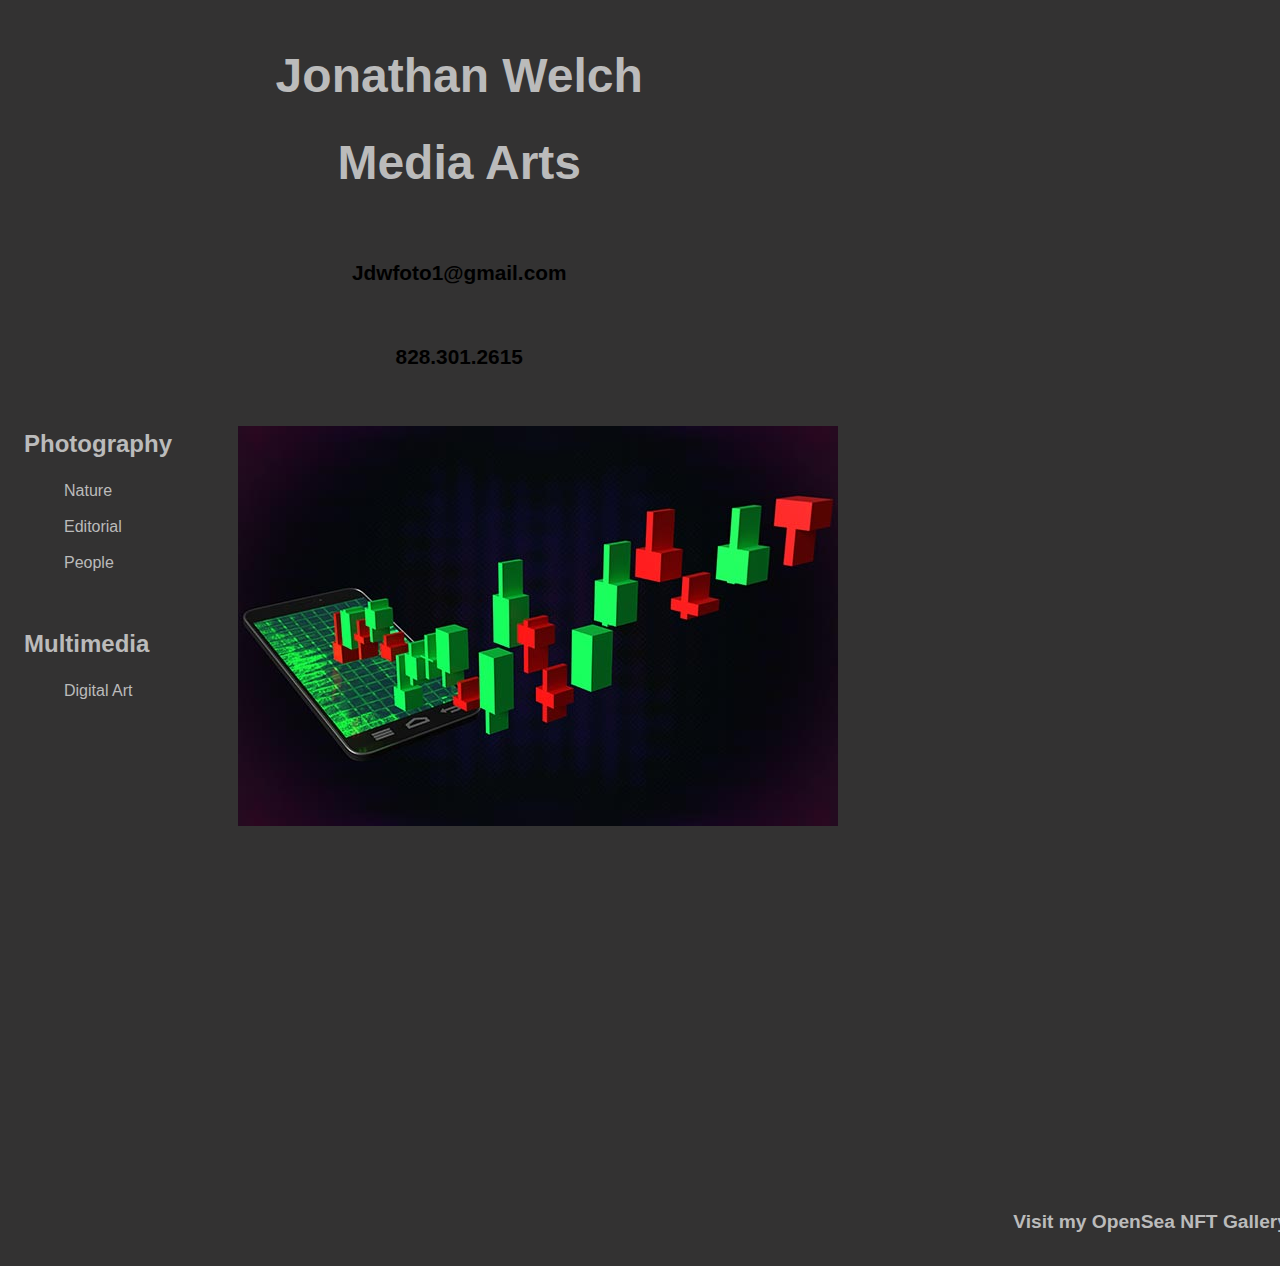
==== DigArt/indexDigArt.html @ a689b4b3 "Update indexDigArt.html" ====
<!DOCTYPE html>
<html lang="en">

<head>
    <meta charset="UTF-8">
    <meta http-equiv="X-UA-Compatible" content="IE=edge">
    <meta name="viewport" content="width=device-width, initial-scale=1.0">
    <title>Jonathan Welch Multimedia</title>
<!--     <link rel="stylesheet" href="style.css"> -->
    <style>
        html{
    min-height: 100%;
}
body{
    background-color: rgb(51, 50, 50);
    color:rgb(187, 187, 187);
}
.container{
    display: grid;
    min-height: 100vh;
    min-width: 100vw;
    background-color: rgb(51, 50, 50);
    grid-template-columns: 1fr 3fr .5fr;
    grid-template-rows: .05fr 2fr;
    gap: 1rem 1rem;
     /* grid-auto-flow: row;
    justify-content: stretch; */
    grid-template-areas:
        "header header"
        "sidebar main"
        /* "footer footer"; */
     /* grid-gap: 50px; */
}
#box{
    display:grid;
    justify-content: center;
    align-content: center;
    align-items: center;
}
[data-component="slideshow"] .slide {
	display: none;
  text-align: center;
  padding-left: .5rem;
  padding-right: .5rem;
  padding-top: 1.3rem;
  max-width:100%;
    /* max-height:100%; */
}

[data-component="slideshow"] .slide.active {
	display: flex;
    align-items: center;
    justify-items: center;
    padding-left: .5rem;
    padding-right: .5rem;
    padding-top: 1.3rem;
    /* padding-top: 1rem; */
    /* padding-left: .5rem;
    padding-bottom: 1rem; */
    max-width:100%;
    /* max-height:100%; */
}

/* [data-component="slideshow2"] .slide2 {
	display: none;
  text-align: center;
  padding-left: 1.5rem;
  padding-top: 1.3rem;
  width:400px;
  height:400px;
}

[data-component="slideshow2"] .slide2.active {
	display: grid;
    justify-items: center;
    padding-left: 1.5rem;
    padding-top: 1.3rem;
    width:600px;
    height:400px;
} */
.header{
    grid-area: header;

}
.sidebar{
    grid-area: sidebar;

}
.footer{
    grid-area: footer;

}

.main{
    grid-area: main;
    /* overflow-x: auto; */
     /* max-height: 90vh;
    min-width: 90vw; */
    background-color: rgb(51, 50, 50);
   
    
     /* [data-component="slideshow"] .slide {
        display: none;
      text-align: center;
      width:400px;
      height:400px;
    }
    
    [data-component="slideshow"] .slide.active {
        display: grid;
        width:400px;
        height:400px;
    }  */


}

h1 {
    font-family: Book Antiqua, Arial, Helvetica;
    font-size: 3rem;
    margin-left: 4rem;
    text-align: center;
}
.contact{
    
    font-family: Book Antiqua, Arial, Helvetica;
    font-weight:900;
    font-size:1.3rem;
    color:rgb(0, 0, 0);
    margin-left: 4rem;
    text-align: center;
}
h3{ 
    font-family: Book Antiqua, Arial, Helvetica;
    font-size: 1.5rem;
    margin-left: 1rem;
}
h4{
    font-family: Book Antiqua, Arial, Helvetica;
    font-size: 1.2rem;
    margin-left: 1rem;
}
ul {
    list-style: none;
    font-family: Book Antiqua, Arial, Helvetica;
    margin-left: 1rem;
    
}
a:link {
    color:rgb(187, 187, 187);;
    background-color: transparent;
    text-decoration: none;
  }
  a:visited {
    color:rgb(0, 0, 0);;
    background-color: transparent;
    text-decoration: none;
  }
  a:hover {
    color: rgb(12, 219, 255);
    background-color: transparent;
    text-decoration: underline;
  }
  a:active {
    color: rgb(111, 7, 172);
    background-color: transparent;
    text-decoration: underline;
  }
  
@media only screen and (max-width: 600px) {
    /* For mobile phones: */
.container{
    grid-template-columns:1fr;
    grid-template-rows:.02fr .5fr 1fr 1fr;
    grid-template-areas:
    "header" 
    "main"
    "sidebar" 
    
    "footer"
   

        
    }
    .Photography {
        display:inline-block;
    }
    .Multimedia{
        display:inline-block;
    }
    @media print {
        img { max-width: 100%; }
    }
}
/* #block1{
    background-color: black;
    height: 400px;
    width: 600px;
} */
    </style>
</head>

<body>
    </p>
    <div class="container">

        <header class="header">
            <h1>Jonathan Welch</h1>
            <h1>Media Arts</h1>
            <br />
            <p class="contact">Jdwfoto1@gmail.com</p>
            <br />
            <p class="contact">828.301.2615</p>

        </header>


        <aside class="sidebar">


            <h3>Photography</h3>
            <div class="Photography">
                <ul>
                    <li><a href="../Nature/indexNature.html">Nature</a></li>
                    <br />
                    <li><a href="../Editorial/indexEditorial.html">Editorial</a></li>
                    <br />
                    <li><a href="../People/indexPeople.html">People</a></li>

                </ul>
            </div>
            <br />
            <div class="Multimedia">
                <h3>Multimedia</h3>
                <ul>
                    <li><a href="indexDigArt.html">Digital Art</a></li>

                    <!-- <li>Motion Graphics</li> -->

                </ul>
            </div>
        </aside>

        <section class="main">
            <div id="box">
                <div id="slideshow-example" data-component="slideshow">
                    <div role="list">
                        <div class="slide">
                            <img width="100%" height="100%" src="img01.jpg" alt="">
                        </div>
                        <div class="slide">
                            <img width="400px" height="400px" src="img02.jpg" alt="">
                        </div>
                        <div class="slide">
                            <img width="400px" height="400px" src="img03.jpg" alt="">
                        </div>
                        <div class="slide">
                            <img width="400px" height="400px" src="img04.jpg" alt="">
                        </div>
                        <div class="slide">
                            <img width="400px" height="400px" src="img05.jpg" alt="">
                        </div>
                        <div class="slide">
                            <img width="400px" height="400px" src="img06.jpg" alt="">
                        </div>
                        <div class="slide">
                            <img width="400px" height="400px" src="img07.jpg" alt="">
                        </div>
                        <div class="slide">
                            <img width="400px" height="400px" src="img08.jpg" alt="">
                        </div>
                        <div class="slide">
                            <img width="400px" height="400px" src="img09.jpg" alt="">
                        </div>
                        <div class="slide">
                            <img width="400px" height="400px" src="img10.jpg" alt="">
                        </div>
                        <div class="slide">
                            <img width="400px" height="400px" src="img11.jpg" alt="">
                        </div>
                        <div class="slide">
                            <img width="400px" height="400px" src="img12.jpg" alt="">
                        </div>
                        <div class="slide">
                            <img width="400px" height="400px" src="img13.jpg" alt="">
                        </div>
                        <div class="slide">
                            <img width="400px" height="400px" src="img14.jpg" alt="">
                        </div>
                        <div class="slide">
                            <img width="400px" height="400px" src="img15.jpg" alt="">
                        </div>
                        <div class="slide">
                            <img width="400px" height="400px" src="img16.jpg" alt="">
                        </div>
                        <div class="slide">
                            <img width="400px" height="400px" src="img17.jpg" alt="">
                        </div>
                        <div class="slide">
                            <img width="400px" height="400px" src="img18.jpg" alt="">
                        </div>
                        <div class="slide">
                            <img width="400px" height="400px" src="img19.jpg" alt="">
                        </div>
                        <div class="slide">
                            <img width="400px" height="400px" src="img20.jpg" alt="">
                        </div>
                        <div class="slide">
                            <img width="400px" height="400px" src="img21.jpg" alt="">
                        </div>
                        <div class="slide">
                            <img width="400px" height="400px" src="img22.jpg" alt="">
                        </div>
                    </div>
                </div>
        </section>

        <footer class="footer">

            <p>
                <a href="https://opensea.io/Jdwfoto">
                    <h4>Visit my OpenSea NFT Gallery</h4>
                    </href>
            </p>
        </footer>


        <p>
    </div>
    <!--  <div id="slideshow-example" data-component="slideshow">
        <div role="list">
            <div class="slide">
                <img width="400px" height="400px" src="img1.jpg" alt="">
            </div>
            <div class="slide">
                <img width="400px" height="400px" src="img2.jpg" alt="">
            </div>
            <div class="slide">
                <img width="400px" height="400px" src="img3.jpg" alt="">
            </div>
        </div>
    </div> -->
    <script src="slideshow.js"></script>
</body>

</html>
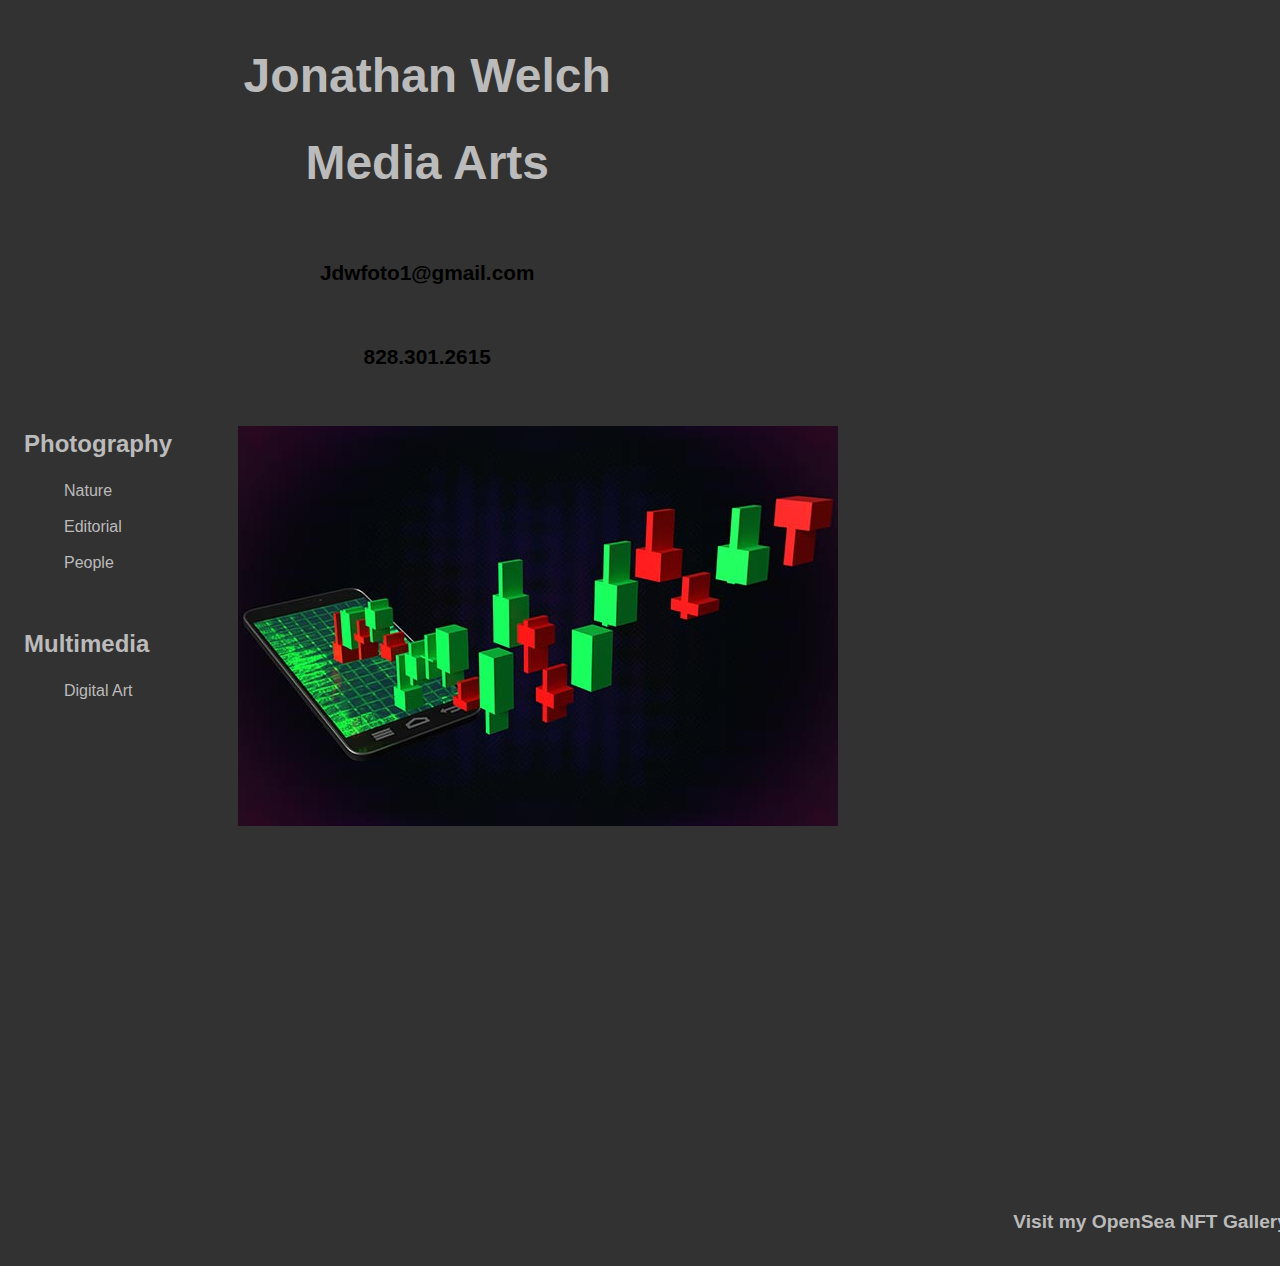
==== commit cb93207c: "Update indexDigArt.html" ====
--- a/DigArt/indexDigArt.html
+++ b/DigArt/indexDigArt.html
@@ -118,7 +118,7 @@
 h1 {
     font-family: Book Antiqua, Arial, Helvetica;
     font-size: 3rem;
-    margin-left: 4rem;
+/*     margin-left: 4rem; */
     text-align: center;
 }
 .contact{
@@ -127,7 +127,7 @@
     font-weight:900;
     font-size:1.3rem;
     color:rgb(0, 0, 0);
-    margin-left: 4rem;
+/*     margin-left: 4rem; */
     text-align: center;
 }
 h3{ 
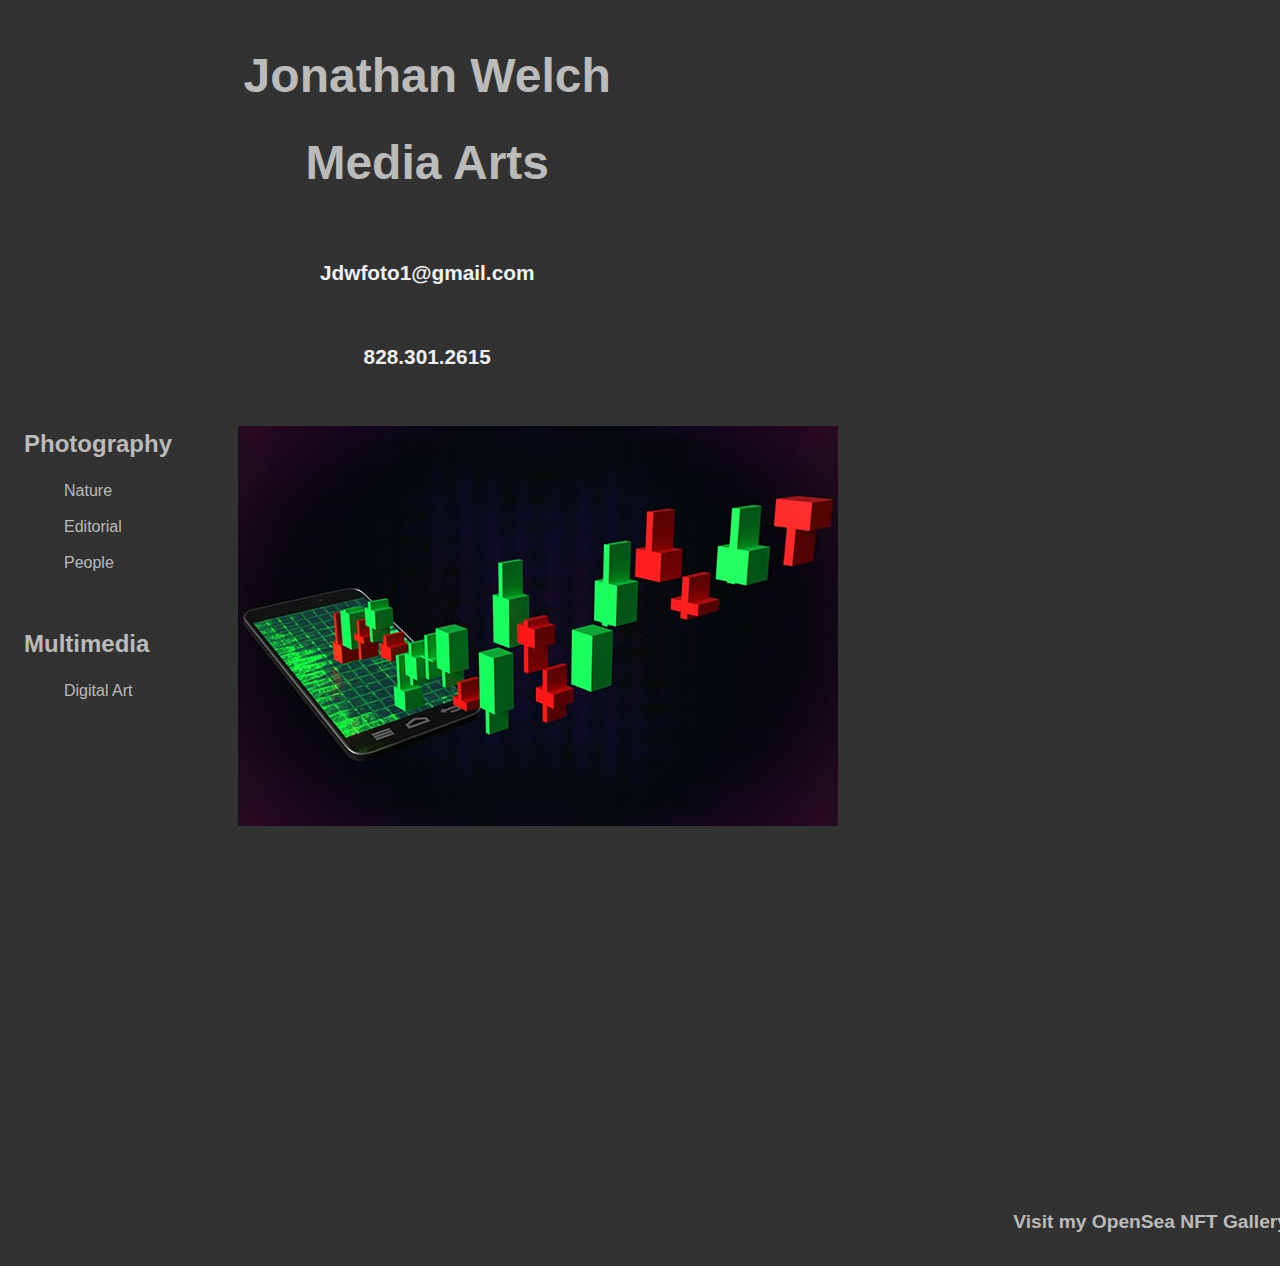
==== commit e73b385a: "Update indexDigArt.html" ====
--- a/DigArt/indexDigArt.html
+++ b/DigArt/indexDigArt.html
@@ -126,7 +126,7 @@
     font-family: Book Antiqua, Arial, Helvetica;
     font-weight:900;
     font-size:1.3rem;
-    color:rgb(0, 0, 0);
+    color:rgb(240, 240, 240);
 /*     margin-left: 4rem; */
     text-align: center;
 }
@@ -152,7 +152,7 @@
     text-decoration: none;
   }
   a:visited {
-    color:rgb(0, 0, 0);;
+    color:rgb(187, 187, 187);;
     background-color: transparent;
     text-decoration: none;
   }
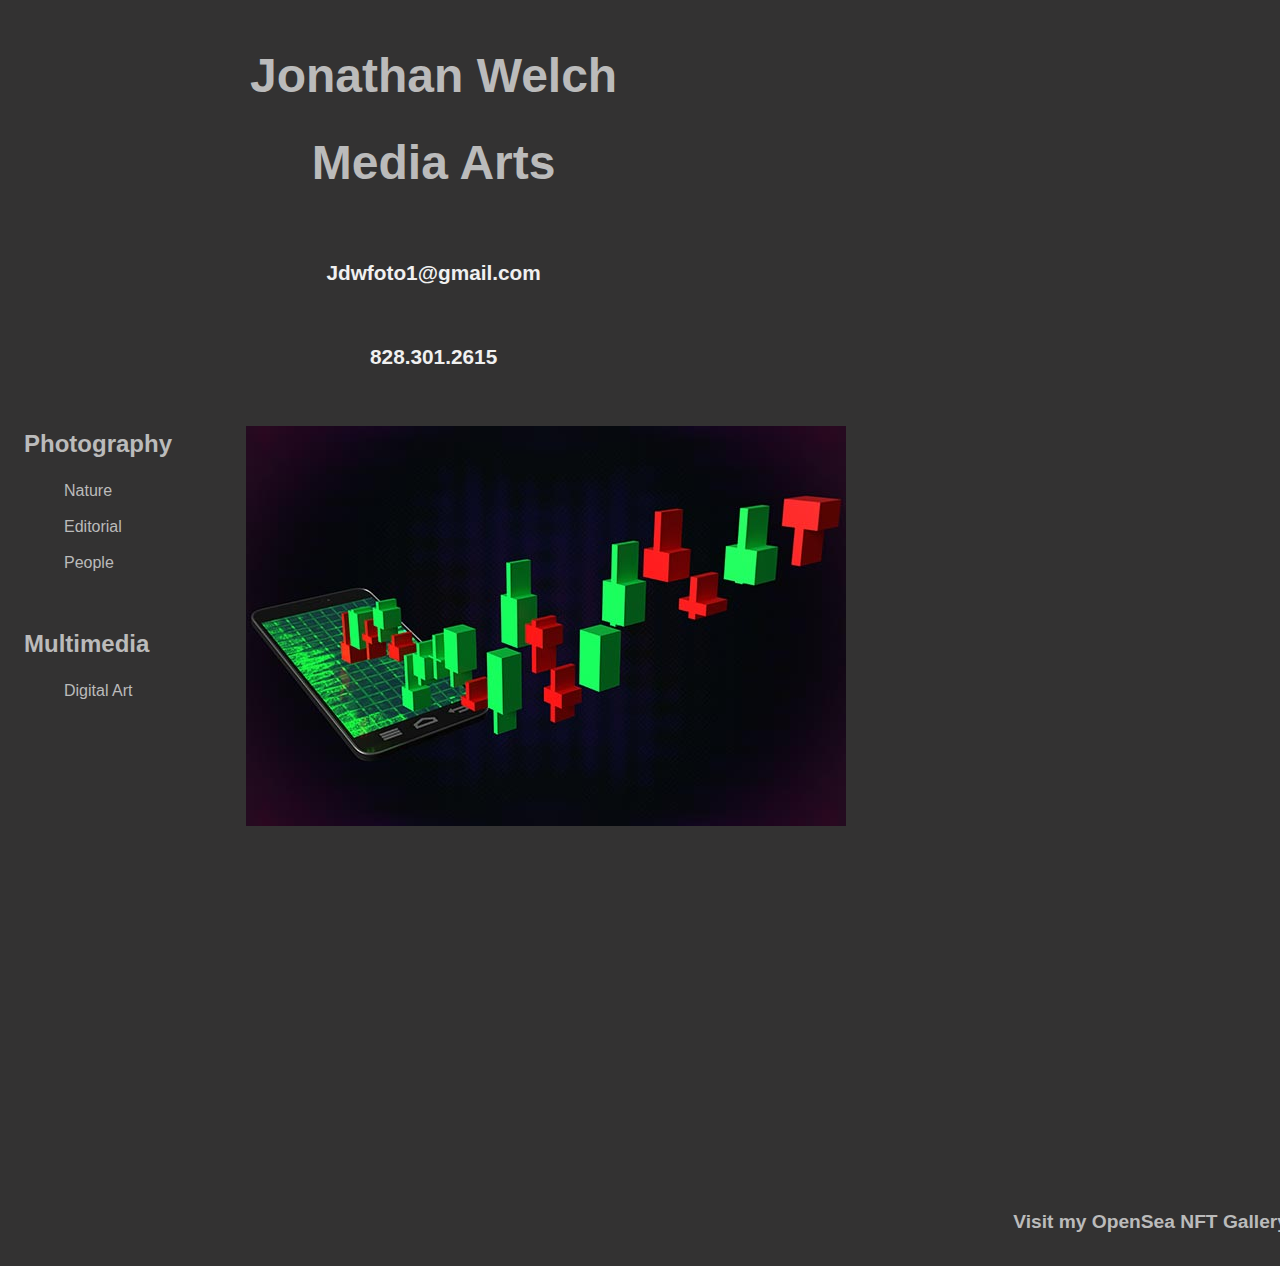
==== commit 7606dada: "Update indexDigArt.html" ====
--- a/DigArt/indexDigArt.html
+++ b/DigArt/indexDigArt.html
@@ -138,7 +138,7 @@
 h4{
     font-family: Book Antiqua, Arial, Helvetica;
     font-size: 1.2rem;
-    margin-left: 1rem;
+    margin-left: .1rem;
 }
 ul {
     list-style: none;
@@ -205,8 +205,11 @@
     <div class="container">
 
         <header class="header">
-            <h1>Jonathan Welch</h1>
-            <h1>Media Arts</h1>
+		
+                    <a href="../index.html">
+                <h1>Jonathan Welch</h1>
+                <h1>Media Arts</h1>
+            </a>
             <br />
             <p class="contact">Jdwfoto1@gmail.com</p>
             <br />
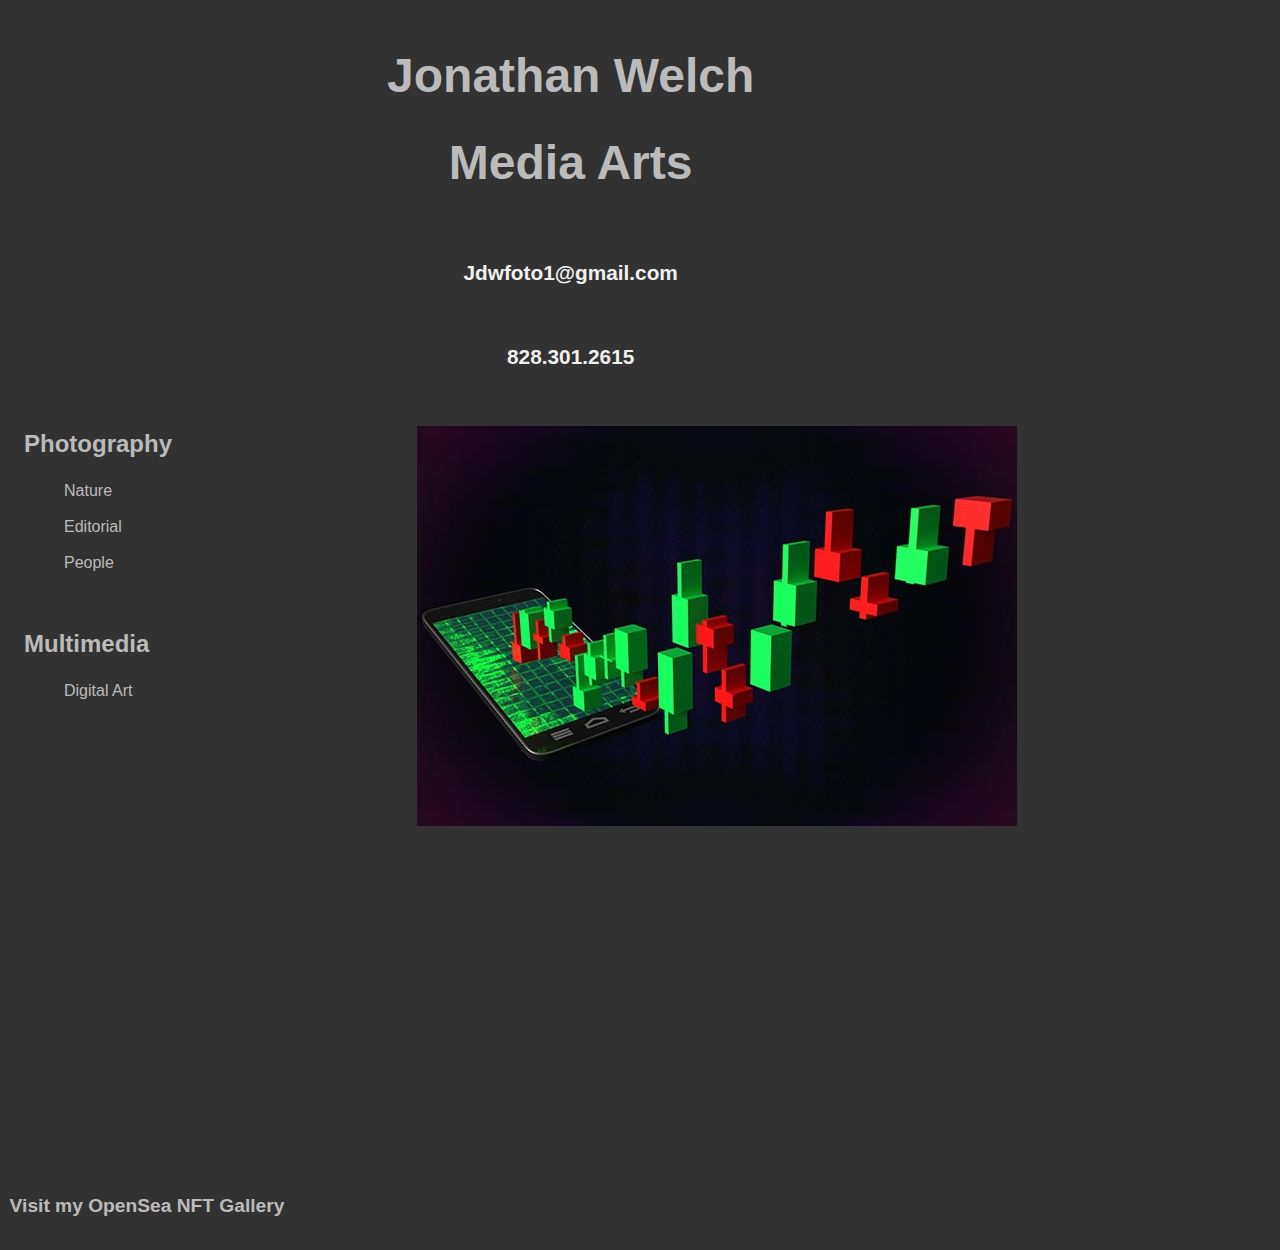
==== commit ba81a02a: "Update indexDigArt.html" ====
--- a/DigArt/indexDigArt.html
+++ b/DigArt/indexDigArt.html
@@ -28,7 +28,7 @@
     grid-template-areas:
         "header header"
         "sidebar main"
-        /* "footer footer"; */
+        "footer footer"; 
      /* grid-gap: 50px; */
 }
 #box{
@@ -206,7 +206,7 @@
 
         <header class="header">
 		
-                    <a href="../index.html">
+                    <a href="../index.html ">
                 <h1>Jonathan Welch</h1>
                 <h1>Media Arts</h1>
             </a>
